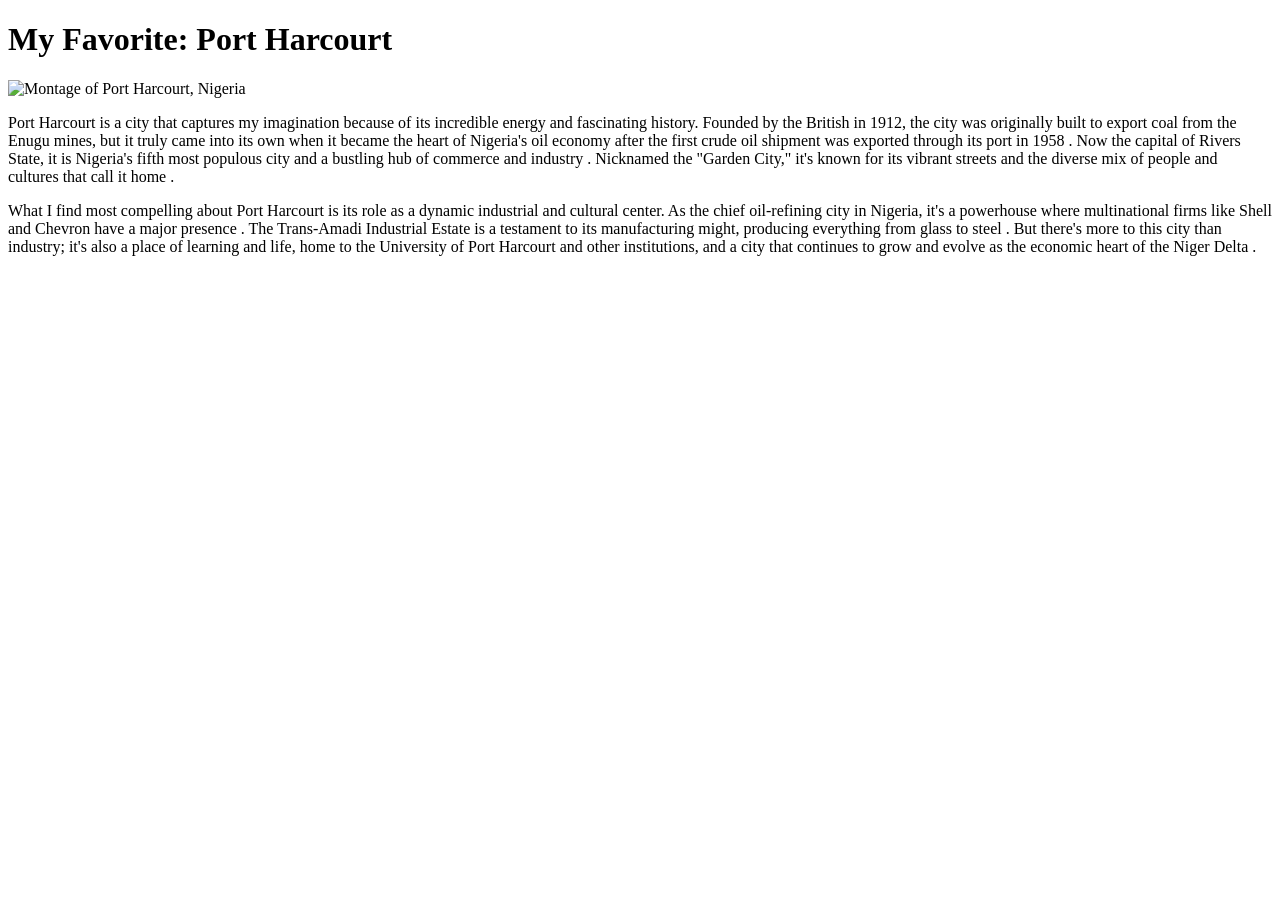
==== week01/favorite-city.html @ 5149801b "myfavoritecity" ====
<!DOCTYPE html>
<html lang="en">

<head>
    <meta charset="UTF-8" />
    <meta name="viewport" content="width=device-width, initial-scale=1.0" />
    <title>My Favorite: Port Harcourt</title>
</head>

<body>

    <h1>My Favorite: Port Harcourt</h1>

    <img src="https://upload.wikimedia.org/wikipedia/commons/1/18/Uniport._01.jpg"
      alt="Montage of Port Harcourt, Nigeria" width="554" />

    <p>
        Port Harcourt is a city that captures my imagination because of its incredible energy and
        fascinating history.
        Founded by the British in 1912, the city was originally built to export coal from the Enugu
        mines, but it truly
        came into its own when it became the heart of Nigeria's oil economy after the first crude
        oil shipment was
        exported through its port in 1958 . Now the capital of Rivers State, it is Nigeria's fifth
        most populous city
        and a bustling hub of commerce and industry . Nicknamed the "Garden City," it's known for
        its vibrant streets
        and the diverse mix of people and cultures that call it home .
    </p>

    <p>
        What I find most compelling about Port Harcourt is its role as a dynamic industrial and
        cultural center. As the
        chief oil-refining city in Nigeria, it's a powerhouse where multinational firms like Shell
        and Chevron have a
        major presence . The Trans-Amadi Industrial Estate is a testament to its manufacturing
        might, producing
        everything from glass to steel . But there's more to this city than industry; it's also a
        place of learning and
        life, home to the University of Port Harcourt and other institutions, and a city that
        continues to grow and
        evolve as the economic heart of the Niger Delta .
    </p>

</body>

</html>
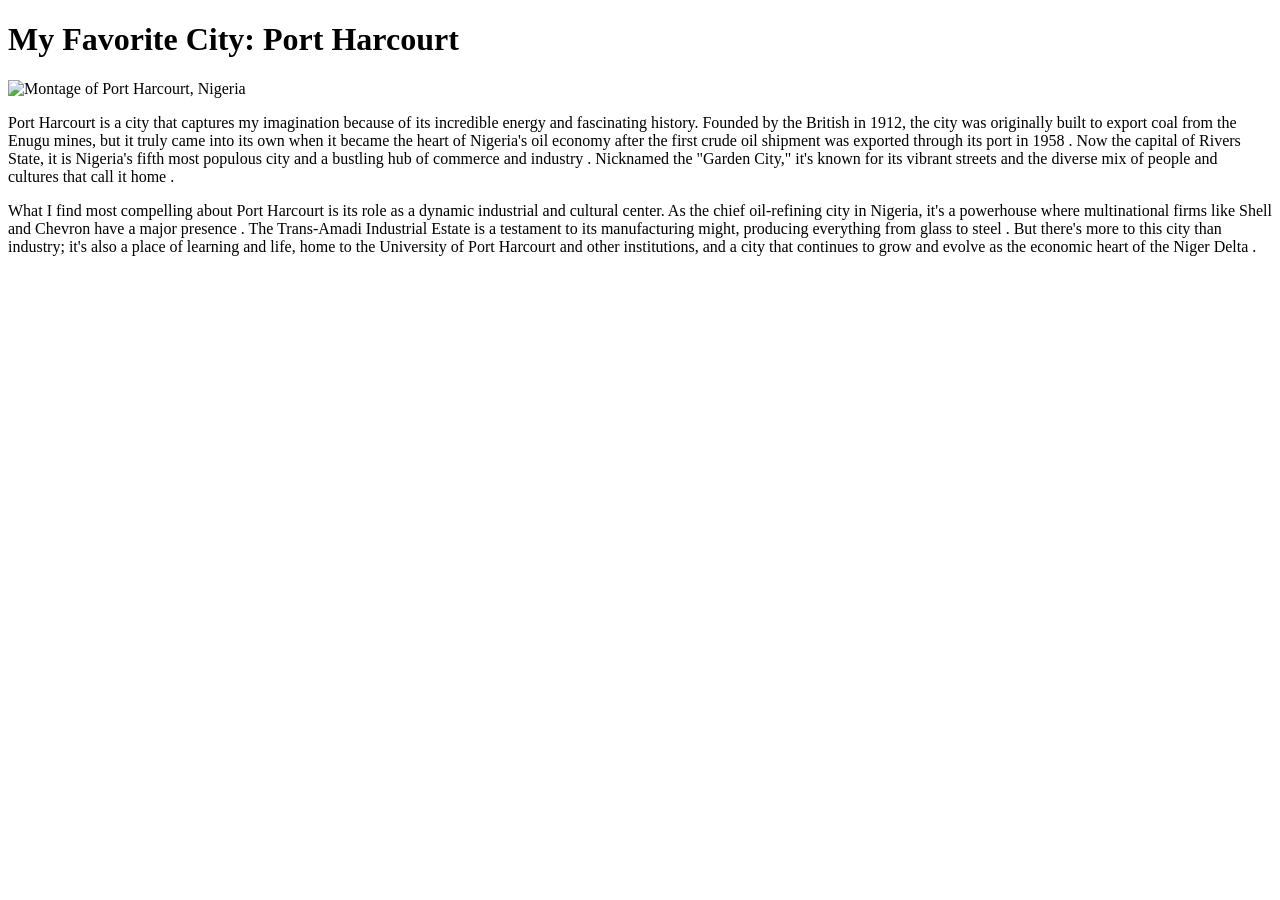
==== commit cc3dcd53: "feat - corrected my favorite city assignment" ====
--- a/week01/favorite-city.html
+++ b/week01/favorite-city.html
@@ -4,16 +4,15 @@
 <head>
     <meta charset="UTF-8" />
     <meta name="viewport" content="width=device-width, initial-scale=1.0" />
-    <title>My Favorite: Port Harcourt</title>
+    <title>My Favorite City Port Harcourt</title>
 </head>
 
 <body>
 
-    <h1>My Favorite: Port Harcourt</h1>
+    <h1>My Favorite City: Port Harcourt</h1>
 
     <img src="https://upload.wikimedia.org/wikipedia/commons/1/18/Uniport._01.jpg"
       alt="Montage of Port Harcourt, Nigeria" width="554" />
-
     <p>
         Port Harcourt is a city that captures my imagination because of its incredible energy and
         fascinating history.
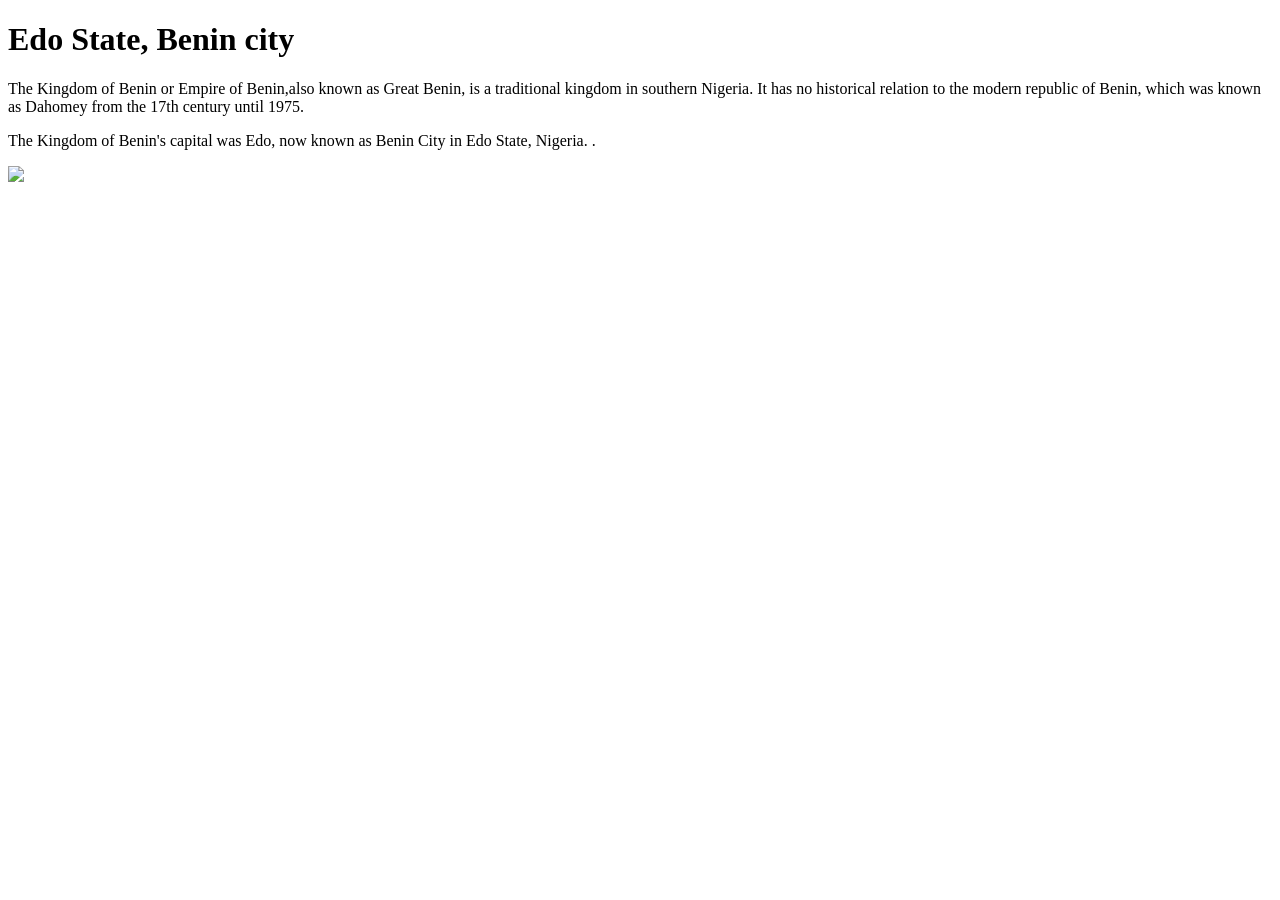
==== commit f732f00e: "correction-favorite-city.html" ====
--- a/week01/favorite-city.html
+++ b/week01/favorite-city.html
@@ -1,46 +1,18 @@
 <!DOCTYPE html>
 <html lang="en">
+<head>
+    <meta charset="UTF-8">
+    <meta name="viewport" content="width=device-width, initial-scale=1.0">
+    <title>My Favorite City - Nigeria</title>
+</head>
+<body>
+    <h1>Edo State, Benin city</h1>
+    
+    <p>The Kingdom of Benin or Empire of Benin,also known as Great Benin, is a traditional kingdom in southern Nigeria. It has no historical relation to the modern republic of Benin, which was known as Dahomey from the 17th century until 1975.</p>
+    
+    <p>The Kingdom of Benin's capital was Edo, now known as Benin City in Edo State, Nigeria. .</p>
+    
+    <img src="https://www.bellanaija.com/wp-content/uploads/2020/07/IMG_3883-1513x1536.jpg" width="300">
+</body>
+</html>
 
-<head>
-    <meta charset="UTF-8" />
-    <meta name="viewport" content="width=device-width, initial-scale=1.0" />
-    <title>My Favorite City Port Harcourt</title>
-</head>
-
-<body>
-
-    <h1>My Favorite City: Port Harcourt</h1>
-
-    <img src="https://upload.wikimedia.org/wikipedia/commons/1/18/Uniport._01.jpg"
-      alt="Montage of Port Harcourt, Nigeria" width="554" />
-    <p>
-        Port Harcourt is a city that captures my imagination because of its incredible energy and
-        fascinating history.
-        Founded by the British in 1912, the city was originally built to export coal from the Enugu
-        mines, but it truly
-        came into its own when it became the heart of Nigeria's oil economy after the first crude
-        oil shipment was
-        exported through its port in 1958 . Now the capital of Rivers State, it is Nigeria's fifth
-        most populous city
-        and a bustling hub of commerce and industry . Nicknamed the "Garden City," it's known for
-        its vibrant streets
-        and the diverse mix of people and cultures that call it home .
-    </p>
-
-    <p>
-        What I find most compelling about Port Harcourt is its role as a dynamic industrial and
-        cultural center. As the
-        chief oil-refining city in Nigeria, it's a powerhouse where multinational firms like Shell
-        and Chevron have a
-        major presence . The Trans-Amadi Industrial Estate is a testament to its manufacturing
-        might, producing
-        everything from glass to steel . But there's more to this city than industry; it's also a
-        place of learning and
-        life, home to the University of Port Harcourt and other institutions, and a city that
-        continues to grow and
-        evolve as the economic heart of the Niger Delta .
-    </p>
-
-</body>
-
-</html>
